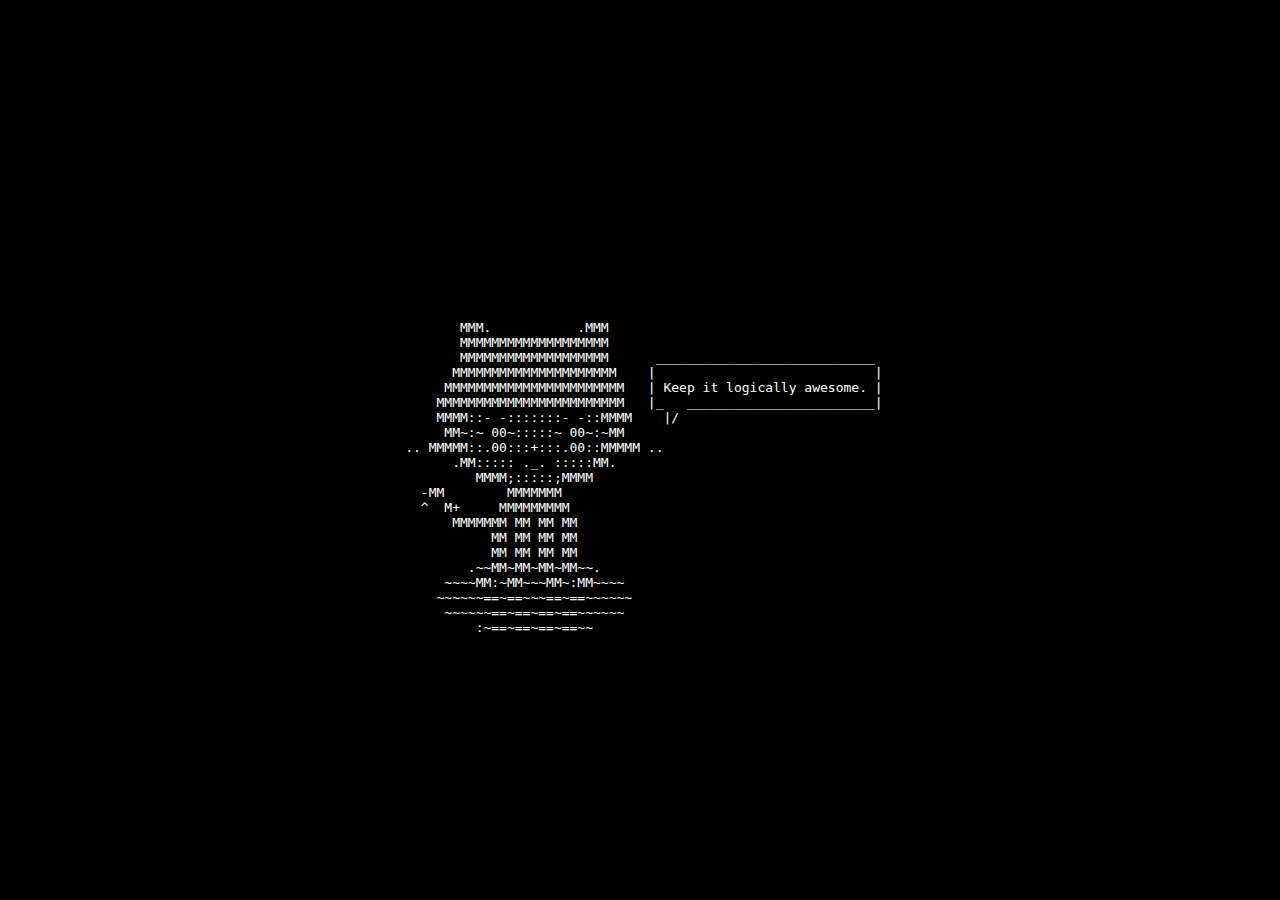
==== index.html @ e5514385 "Initial commit" ====
<!DOCTYPE html>
<html>

<head>
    <meta charset="utf-8">
    <meta http-equiv="X-UA-Compatible" content="IE=edge">
    <meta name="description" content="octocat">
    <meta name="viewport" content="width=device-width, initial-scale=1.0">
    <title>octocat</title>
    <style>
        html {
            height: 100%;
        }
        body {
            display: grid;
            grid-template-rows: 1fr auto;
            background-color: #000;
            margin: 0px;
        }
        pre.container {
            font-family: monospace;
            color: #fff;
            background-color: #000;
            margin-left: auto;
            margin-right: auto;
            margin-top: 25%;
        }
        footer.footer {
            grid-row-start: 2;
            grid-row-end: 3;
            background-color: #fff;
            color: #000;
            text-align: center;
            padding: 10px;
        }
    </style>
</head>

<body>
    <pre id="content" class="container">
        MMM.           .MMM
        MMMMMMMMMMMMMMMMMMM
        MMMMMMMMMMMMMMMMMMM      ____________________________
       MMMMMMMMMMMMMMMMMMMMM    |                            |
      MMMMMMMMMMMMMMMMMMMMMMM   | Keep it logically awesome. |
     MMMMMMMMMMMMMMMMMMMMMMMM   |_   ________________________|
     MMMM::- -:::::::- -::MMMM    |/
      MM~:~ 00~:::::~ 00~:~MM
 .. MMMMM::.00:::+:::.00::MMMMM ..
       .MM::::: ._. :::::MM.
          MMMM;:::::;MMMM
   -MM        MMMMMMM
   ^  M+     MMMMMMMMM
       MMMMMMM MM MM MM
            MM MM MM MM
            MM MM MM MM
         .~~MM~MM~MM~MM~~.
      ~~~~MM:~MM~~~MM~:MM~~~~
     ~~~~~~==~==~~~==~==~~~~~~
      ~~~~~~==~==~==~==~~~~~~
          :~==~==~==~==~~
    </pre>
    <script>
        // GET /zen
        (function () {
            document.addEventListener("DOMContentLoaded", function (event) {
                req = new XMLHttpRequest();

                req.onreadystatechange = function process() {
                    if (req.readyState === XMLHttpRequest.DONE && req.status === 200) {
                        document.getElementById("content").innerText = req.responseText;
                    }
                };

                req.open("GET", "https://api.github.com/octocat", true);
                req.send();
            });
        })();
    </script>

</body>

</html>
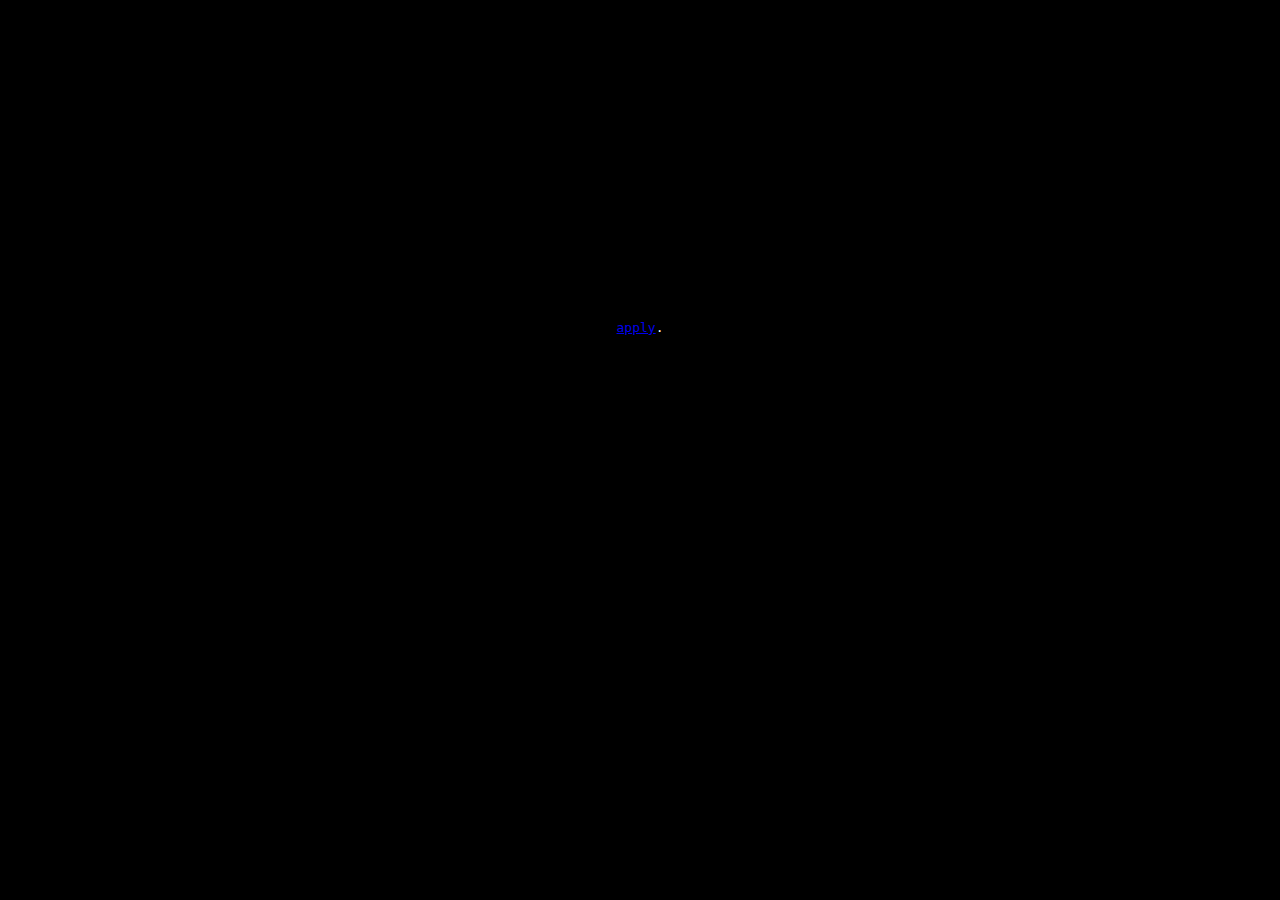
==== commit 4b02cf88: "Make the home page welcoming" ====
--- a/index.html
+++ b/index.html
@@ -6,7 +6,7 @@
     <meta http-equiv="X-UA-Compatible" content="IE=edge">
     <meta name="description" content="octocat">
     <meta name="viewport" content="width=device-width, initial-scale=1.0">
-    <title>octocat</title>
+    <title>welcome</title>
     <style>
         html {
             height: 100%;
@@ -17,13 +17,16 @@
             background-color: #000;
             margin: 0px;
         }
-        pre.container {
+        .container {
             font-family: monospace;
             color: #fff;
             background-color: #000;
             margin-left: auto;
             margin-right: auto;
             margin-top: 25%;
+        }
+        .container a:visited {
+            color: #888;
         }
         footer.footer {
             grid-row-start: 2;
@@ -37,47 +40,9 @@
 </head>
 
 <body>
-    <pre id="content" class="container">
-        MMM.           .MMM
-        MMMMMMMMMMMMMMMMMMM
-        MMMMMMMMMMMMMMMMMMM      ____________________________
-       MMMMMMMMMMMMMMMMMMMMM    |                            |
-      MMMMMMMMMMMMMMMMMMMMMMM   | Keep it logically awesome. |
-     MMMMMMMMMMMMMMMMMMMMMMMM   |_   ________________________|
-     MMMM::- -:::::::- -::MMMM    |/
-      MM~:~ 00~:::::~ 00~:~MM
- .. MMMMM::.00:::+:::.00::MMMMM ..
-       .MM::::: ._. :::::MM.
-          MMMM;:::::;MMMM
-   -MM        MMMMMMM
-   ^  M+     MMMMMMMMM
-       MMMMMMM MM MM MM
-            MM MM MM MM
-            MM MM MM MM
-         .~~MM~MM~MM~MM~~.
-      ~~~~MM:~MM~~~MM~:MM~~~~
-     ~~~~~~==~==~~~==~==~~~~~~
-      ~~~~~~==~==~==~==~~~~~~
-          :~==~==~==~==~~
-    </pre>
-    <script>
-        // GET /zen
-        (function () {
-            document.addEventListener("DOMContentLoaded", function (event) {
-                req = new XMLHttpRequest();
-
-                req.onreadystatechange = function process() {
-                    if (req.readyState === XMLHttpRequest.DONE && req.status === 200) {
-                        document.getElementById("content").innerText = req.responseText;
-                    }
-                };
-
-                req.open("GET", "https://api.github.com/octocat", true);
-                req.send();
-            });
-        })();
-    </script>
-
+    <div id="content" class="container">
+        <a href="/apply">apply</a>.
+    </div>
 </body>
 
 </html>
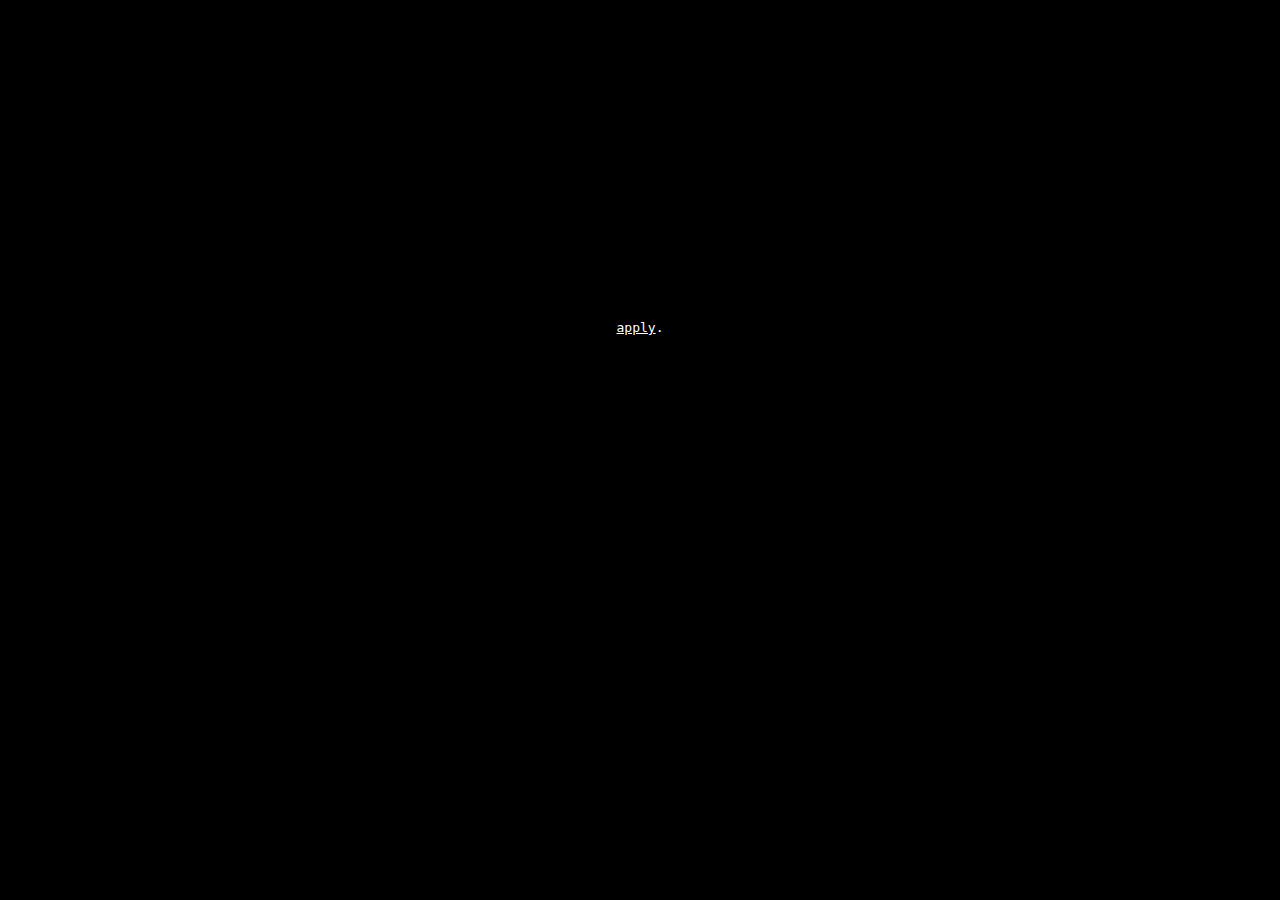
==== commit 510f22ee: "Use a single stylesheet" ====
--- a/index.html
+++ b/index.html
@@ -6,37 +6,8 @@
     <meta http-equiv="X-UA-Compatible" content="IE=edge">
     <meta name="description" content="octocat">
     <meta name="viewport" content="width=device-width, initial-scale=1.0">
+    <link rel="stylesheet" href="/style.css">
     <title>welcome</title>
-    <style>
-        html {
-            height: 100%;
-        }
-        body {
-            display: grid;
-            grid-template-rows: 1fr auto;
-            background-color: #000;
-            margin: 0px;
-        }
-        .container {
-            font-family: monospace;
-            color: #fff;
-            background-color: #000;
-            margin-left: auto;
-            margin-right: auto;
-            margin-top: 25%;
-        }
-        .container a:visited {
-            color: #888;
-        }
-        footer.footer {
-            grid-row-start: 2;
-            grid-row-end: 3;
-            background-color: #fff;
-            color: #000;
-            text-align: center;
-            padding: 10px;
-        }
-    </style>
 </head>
 
 <body>
--- a/style.css
+++ b/style.css
@@ -0,0 +1,31 @@
+html {
+  height: 100%;
+}
+body {
+  display: grid;
+  grid-template-rows: 1fr auto;
+  background-color: #000;
+  margin: 0px;
+}
+.container {
+  font-family: monospace;
+  color: #fff;
+  background-color: #000;
+  margin-left: auto;
+  margin-right: auto;
+  margin-top: 25%;
+}
+.container a {
+  color: #fff;
+}
+.container a:visited {
+  color: #888;
+}
+footer.footer {
+  grid-row-start: 2;
+  grid-row-end: 3;
+  background-color: #fff;
+  color: #000;
+  text-align: center;
+  padding: 10px;
+}
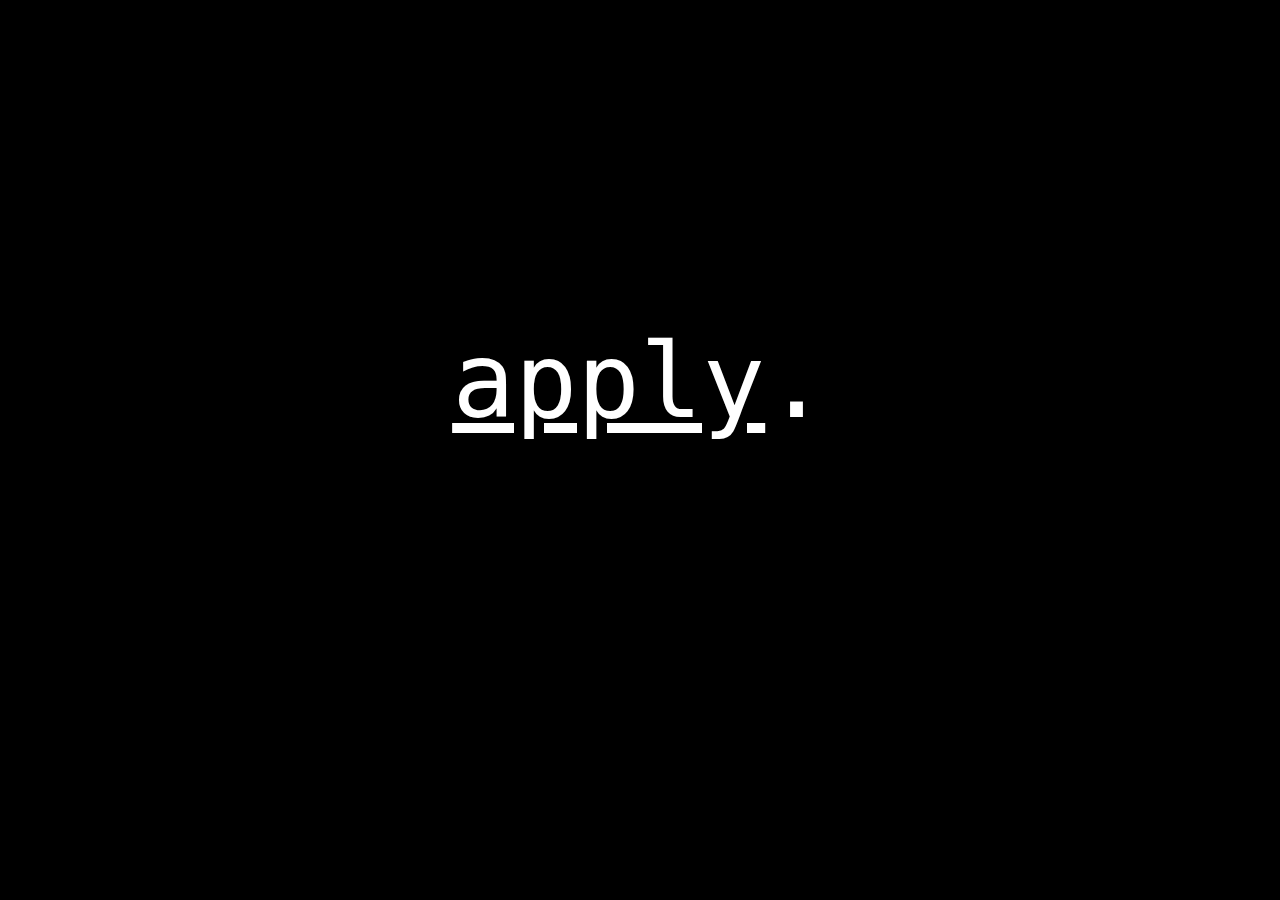
==== commit 3343f877: "Get user info on home page" ====
--- a/index.html
+++ b/index.html
@@ -12,8 +12,24 @@
 
 <body>
     <div id="content" class="container">
-        <a href="/apply">apply</a>.
+        <a href="/login?post_login_redirect_uri=%2Fapply">apply</a>.
     </div>
+    <script>
+        (function () {
+            document.addEventListener("DOMContentLoaded", async function (event) {
+              async function getUserInfo() {
+                const response = await fetch("/.auth/me");
+                const payload = await response.json();
+                const { clientPrincipal } = payload;
+                return clientPrincipal;
+              }
+
+              const userInfo = await getUserInfo();
+
+              console.log(userInfo);
+            });
+        })();
+    </script>
 </body>
 
 </html>
--- a/style.css
+++ b/style.css
@@ -8,6 +8,7 @@
   margin: 0px;
 }
 .container {
+  font-size: 800%;
   font-family: monospace;
   color: #fff;
   background-color: #000;
